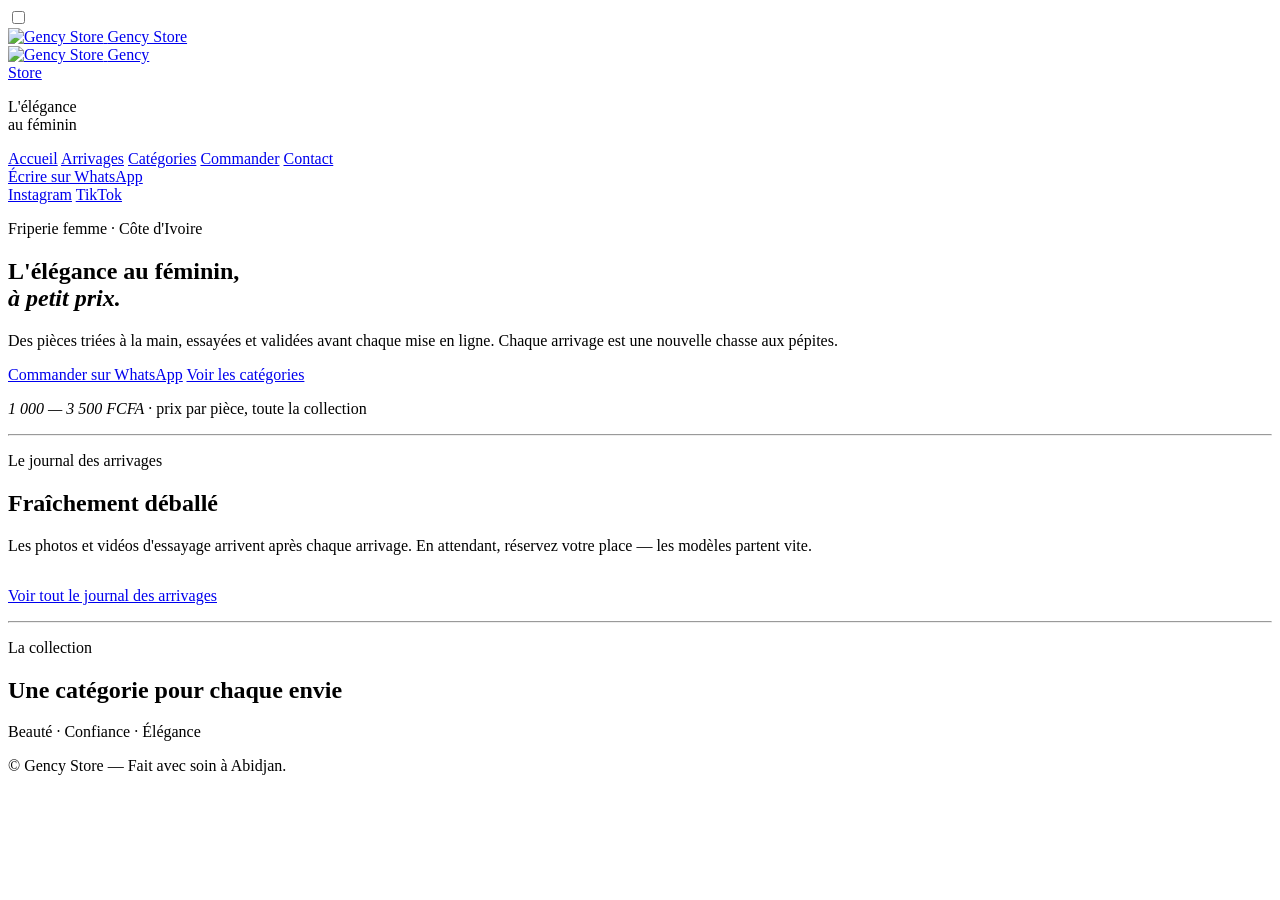
==== index.html @ c1d67c78 "Add files via upload" ====
<!DOCTYPE html>
<html lang="fr">
<head>
<meta charset="UTF-8">
<meta name="viewport" content="width=device-width, initial-scale=1.0">
<link rel="preconnect" href="https://fonts.googleapis.com">
<link rel="preconnect" href="https://fonts.gstatic.com" crossorigin>
<link href="https://fonts.googleapis.com/css2?family=Cormorant+Garamond:ital,wght@0,300;0,400;0,500;0,600;1,400;1,500&family=Jost:wght@300;400;500;600&display=swap" rel="stylesheet">
<link rel="stylesheet" href="css/style.css">
<title>Gency Store — Friperie femme, l'élégance au féminin</title>
<meta name="description" content="Gency Store, friperie en ligne pour femme en Côte d'Ivoire. Robes, ensembles et pépites triées sur le volet, arrivage après arrivage.">
</head>
<body>

<input type="checkbox" id="nav-toggle" class="nav-toggle">

<header class="topbar">
  <a href="index.html" class="topbar__brand">
    <img src="assets/logo.png" alt="Gency Store" class="topbar__logo">
    <span>Gency Store</span>
  </a>
  <label for="nav-toggle" class="topbar__burger" aria-label="Ouvrir le menu">
    <span></span><span></span><span></span>
  </label>
</header>

<aside class="sidebar">
  <div class="sidebar__top">
    <a href="index.html" class="sidebar__brand">
      <img src="assets/logo.png" alt="Gency Store" class="sidebar__logo">
      <span class="sidebar__wordmark">Gency<br>Store</span>
    </a>
    <p class="sidebar__tagline">L'élégance<br>au féminin</p>
  </div>

  <nav class="sidebar__nav">
    <a href="index.html" class="is-active"><span>Accueil</span></a>
    <a href="arrivages.html"><span>Arrivages</span></a>
    <a href="categories.html"><span>Catégories</span></a>
    <a href="commander.html"><span>Commander</span></a>
    <a href="contact.html"><span>Contact</span></a>
  </nav>

  <div class="sidebar__bottom">
    <a href="https://wa.me/2250101580310" class="sidebar__cta" target="_blank" rel="noopener">Écrire sur WhatsApp</a>
    <div class="sidebar__social">
      <a href="https://instagram.com/gencystore" target="_blank" rel="noopener">Instagram</a>
      <a href="https://tiktok.com/@gencystore" target="_blank" rel="noopener">TikTok</a>
    </div>
  </div>
</aside>

<main class="main">

  <!-- HERO -->
  <section class="hero">
    <p class="eyebrow">Friperie femme · Côte d'Ivoire</p>
    <h1 class="hero__title">L'élégance au féminin,<br><em>à petit prix.</em></h1>
    <p class="hero__lede">Des pièces triées à la main, essayées et validées avant chaque mise en ligne. Chaque arrivage est une nouvelle chasse aux pépites.</p>
    <div class="hero__actions">
      <a href="https://wa.me/2250101580310" class="btn btn--primary" target="_blank" rel="noopener">Commander sur WhatsApp</a>
      <a href="categories.html" class="btn btn--ghost">Voir les catégories</a>
    </div>
    <p class="hero__price"><em>1 000 — 3 500 FCFA</em> · prix par pièce, toute la collection</p>
  </section>

  <hr class="rule">

  <!-- DERNIER ARRIVAGE (aperçu) -->
  <section class="section" id="arrivages">
    <p class="eyebrow">Le journal des arrivages</p>
    <h2 class="section__title">Fraîchement déballé</h2>
    <p class="section__lede">Les photos et vidéos d'essayage arrivent après chaque arrivage. En attendant, réservez votre place — les modèles partent vite.</p>

    <ol class="ledger" id="ledger-list"></ol>
    <div class="arrivage-grid" id="arrivage-grid"></div>

    <p style="margin-top:32px;"><a href="arrivages.html" class="btn btn--ghost">Voir tout le journal des arrivages</a></p>
  </section>

  <hr class="rule">

  <!-- CATEGORIES (aperçu) -->
  <section class="section" id="categories">
    <p class="eyebrow">La collection</p>
    <h2 class="section__title">Une catégorie pour chaque envie</h2>

    <div class="cat-list" id="cat-grid"></div>
  </section>

  <footer class="footer">
    <p class="footer__tagline">Beauté · Confiance · Élégance</p>
    <p class="footer__copy">© <span id="year"></span> Gency Store — Fait avec soin à Abidjan.</p>
  </footer>

</main>

<script src="js/data.js"></script>
<script src="js/render.js"></script>
<script>
getArrivages().then((data) => renderLedger(document.getElementById("ledger-list"), data));
getPieces(4).then((data) => renderPieceGrid(document.getElementById("arrivage-grid"), data));
getCategories().then((data) => renderCategoryList(document.getElementById("cat-grid"), data));
</script>
</body>
</html>
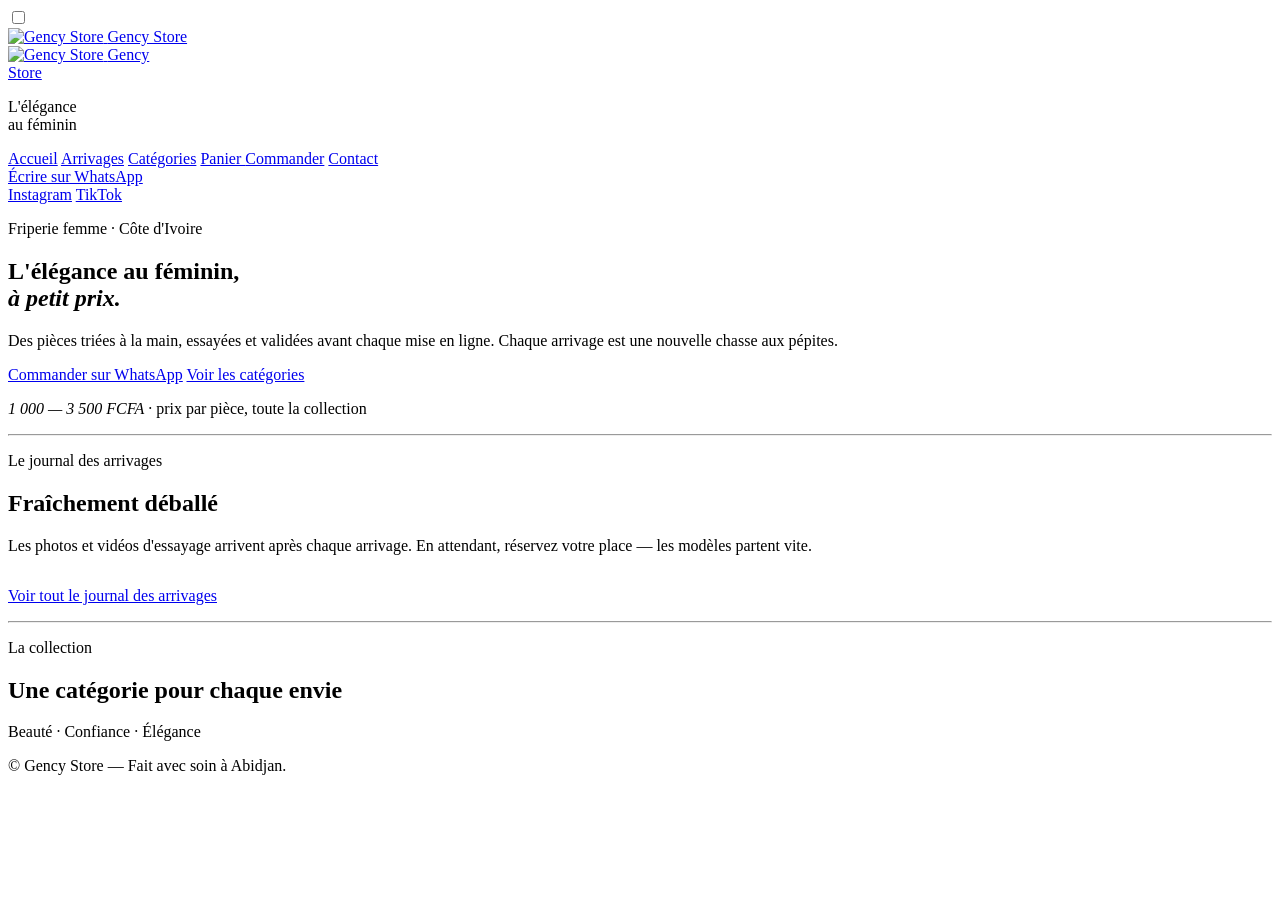
==== commit 335ccae0: "Add files via upload" ====
--- a/index.html
+++ b/index.html
@@ -37,6 +37,7 @@
     <a href="index.html" class="is-active"><span>Accueil</span></a>
     <a href="arrivages.html"><span>Arrivages</span></a>
     <a href="categories.html"><span>Catégories</span></a>
+    <a href="panier.html"><span>Panier <span id="cart-count" class="cart-badge"></span></span></a>
     <a href="commander.html"><span>Commander</span></a>
     <a href="contact.html"><span>Contact</span></a>
   </nav>
@@ -95,7 +96,11 @@
 
 </main>
 
+<script src="https://www.gstatic.com/firebasejs/10.14.1/firebase-app-compat.js"></script>
+<script src="https://www.gstatic.com/firebasejs/10.14.1/firebase-firestore-compat.js"></script>
+<script src="js/firebase-init.js"></script>
 <script src="js/data.js"></script>
+<script src="js/cart.js"></script>
 <script src="js/render.js"></script>
 <script>
 getArrivages().then((data) => renderLedger(document.getElementById("ledger-list"), data));
